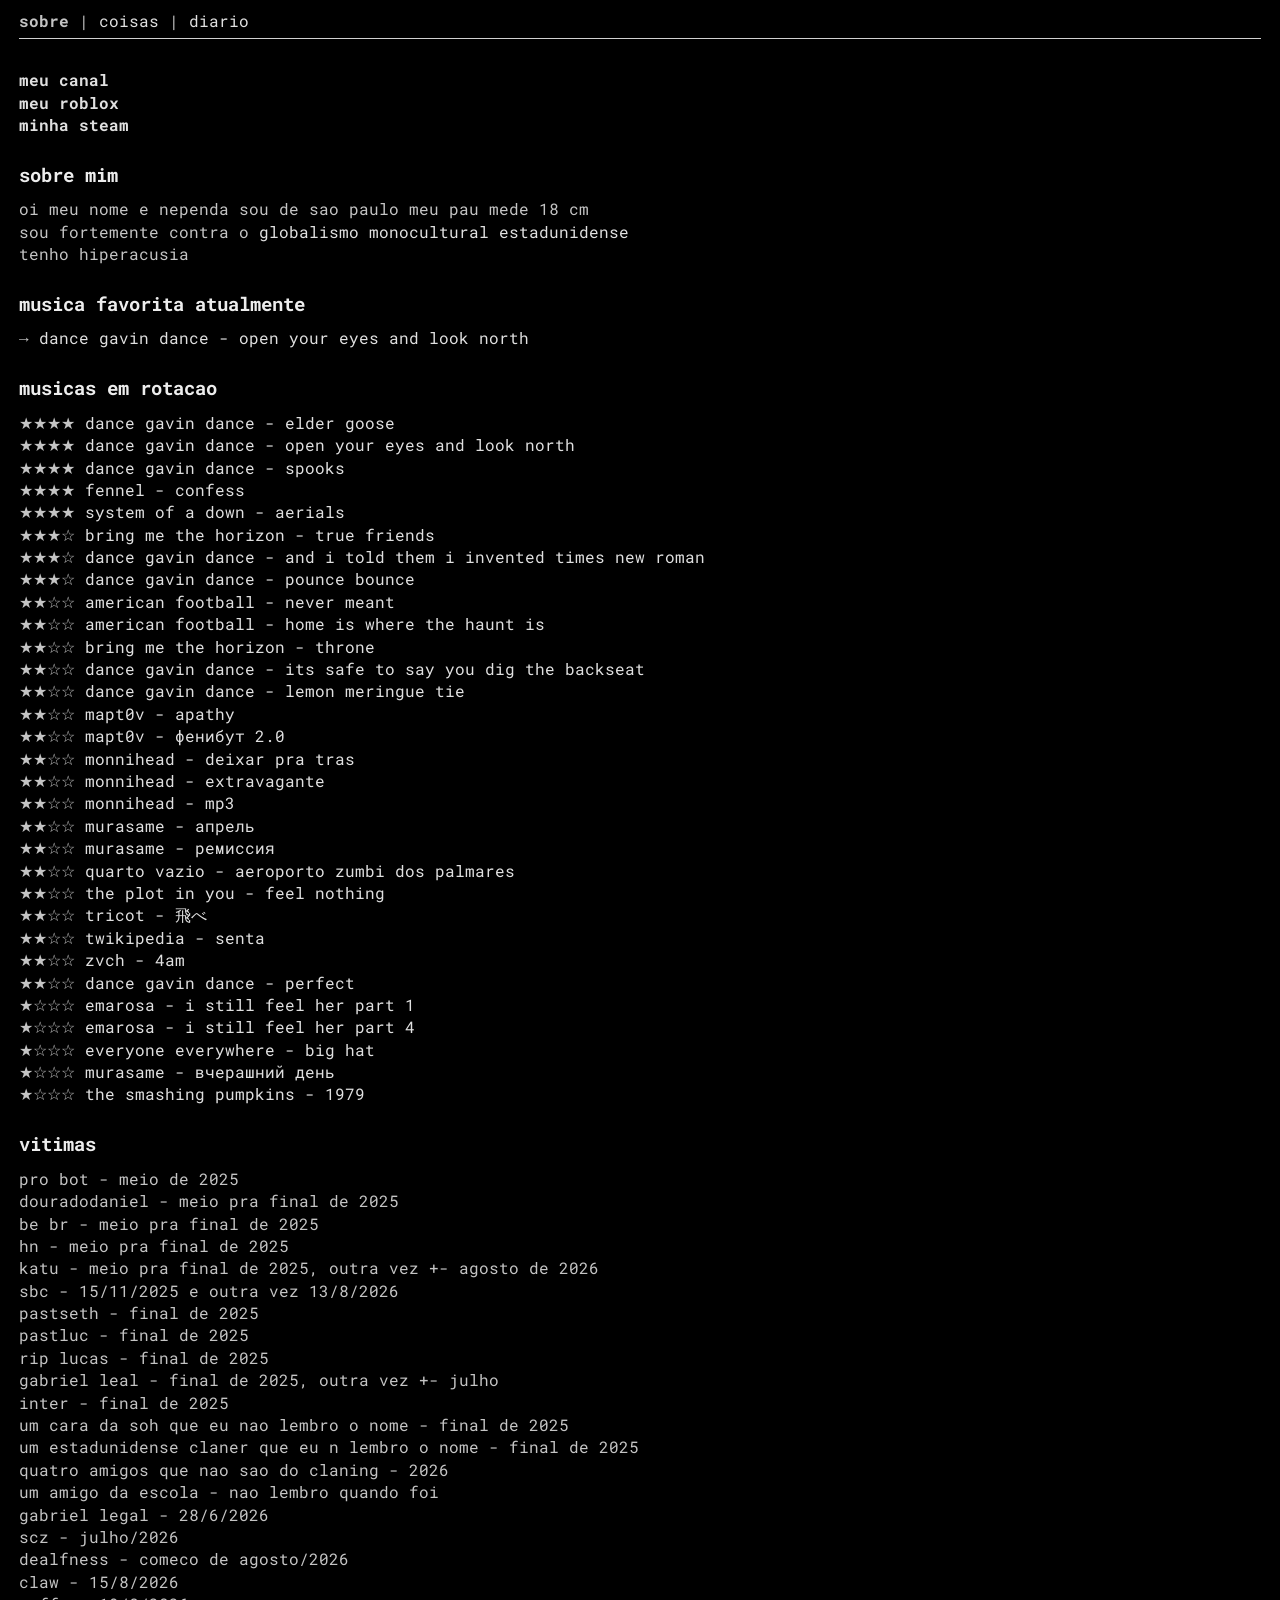
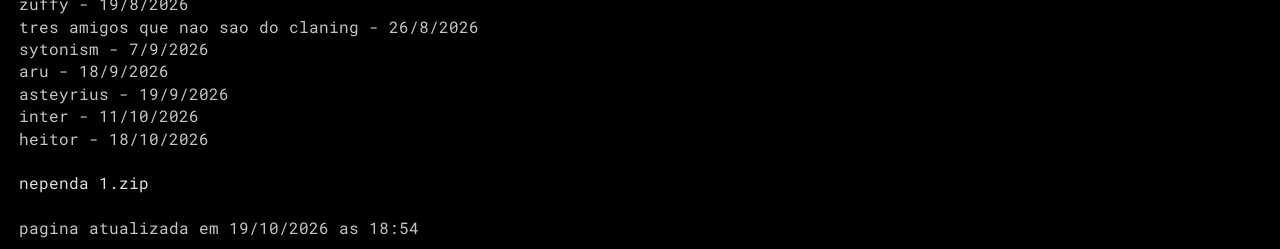
==== index.html @ bbb30d80 "Add files via upload" ====
<!DOCTYPE html>
<html lang="pt-BR">
<head>
	<link rel="icon" type="image/png" href="assets/img/icone.png">
	<meta charset="UTF-8">
	<meta name="viewport" content="width=device-width, initial-scale=1.0">
	<title>nependa</title>
	<link rel="preconnect" href="https://fonts.googleapis.com">
	<link rel="preconnect" href="https://fonts.gstatic.com" crossorigin>
	<link href="https://fonts.googleapis.com/css2?family=Roboto+Mono&display=swap" rel="stylesheet">
  
	<link rel="stylesheet" href="css/style.css">
</head>
<body>

  <div class="header">
    <div class="header-nav">
		<span class="active">sobre</span> | <a href="coisas.html">coisas</a> | <a href="diario.html">diario</a>
    </div>
    <hr>
  </div>

  <div class="socials">
    <ul>
		<li><a href="https://www.youtube.com/@nependa" target="_blank" rel="noopener noreferrer">meu canal</a></li>
		<li><a href="https://www.roblox.com/users/444524862/profile" target="_blank" rel="noopener noreferrer">meu roblox</a></li>
		<li><a href="https://steamcommunity.com/id/nependa/" target="_blank" rel="noopener noreferrer">minha steam</a></li>
    </ul>
  </div>


  <h2>sobre mim</h2>
  <p>oi meu nome e nependa sou de sao paulo meu pau mede 18 cm
  <br>
  sou fortemente contra o <a href="https://share.google/LKb3vojuWY5uynp2D" target="_blank" rel="noopener noreferrer">globalismo monocultural estadunidense</a>
  <br>tenho hiperacusia</p>



	<!--
	<h2>os que entrosam</h2>
	<p></p>
	--!>
	
	<h2>musica favorita atualmente</h2>
	<p>→ <a href="https://www.youtube.com/watch?v=j1G6yIZhJ78" target="_blank" rel="noopener noreferrer">dance gavin dance - open your eyes and look north</a></p>

	<!--
	<audio id="musica" controls src="assets/audio/musica.mp3"></audio>
	<script>
		const player = document.getElementById('musica');
		player.volume = 0.1;
	</script>
	--!>


	<h2>musicas em rotacao</h2>
	<ul>
		<li>★★★★ <a href="https://youtu.be/h3C1p-i2xbk" target="_blank" rel="noopener noreferrer">dance gavin dance - elder goose</a></li>
		<li>★★★★ <a href="https://www.youtube.com/watch?v=j1G6yIZhJ78" target="_blank" rel="noopener noreferrer">dance gavin dance - open your eyes and look north</a></li>
		<li>★★★★ <a href="https://www.youtube.com/watch?v=CKqc8-MJhuY" target="_blank" rel="noopener noreferrer">dance gavin dance - spooks</a></li> 
		<li>★★★★ <a href="https://www.youtube.com/watch?v=rjlQV5rmcrs" target="_blank" rel="noopener noreferrer">fennel - confess</a></li>
		<li>★★★★ <a href="https://www.youtube.com/watch?v=zk62uUqcNyo" target="_blank" rel="noopener noreferrer">system of a down - aerials</a></li>
		
		<li>★★★☆ <a href="https://www.youtube.com/watch?v=OYVuP760O68" target="_blank" rel="noopener noreferrer">bring me the horizon - true friends</a></li>
		<li>★★★☆ <a href="https://www.youtube.com/watch?v=eOzAK6_1pu4" target="_blank" rel="noopener noreferrer">dance gavin dance - and i told them i invented times new roman</a></li>
		<li>★★★☆ <a href="https://youtu.be/D3m13gRexM0" target="_blank" rel="noopener noreferrer">dance gavin dance - pounce bounce</a></li>
		
		<li>★★☆☆ <a href="https://www.youtube.com/watch?v=p-SWkpGKdP8" target="_blank" rel="noopener noreferrer">american football - never meant</a></li>
		<li>★★☆☆ <a href="https://www.youtube.com/watch?v=wYmuiTkvFxg" target="_blank" rel="noopener noreferrer">american football - home is where the haunt is</a></li>
		<li>★★☆☆ <a href="https://www.youtube.com/watch?v=aJjvKCtivak" target="_blank" rel="noopener noreferrer">bring me the horizon - throne</a></li>
		<li>★★☆☆ <a href="https://youtu.be/LMOkim54h4c" target="_blank" rel="noopener noreferrer">dance gavin dance - its safe to say you dig the backseat</a></li>
		<li>★★☆☆ <a href="https://www.youtube.com/watch?v=K71ZEN4bHaA" target="_blank" rel="noopener noreferrer">dance gavin dance - lemon meringue tie</a></li>
		<li>★★☆☆ <a href="https://www.youtube.com/watch?v=epUg1EJSelk" target="_blank" rel="noopener noreferrer">mapt0v - apathy</a></li>
		<li>★★☆☆ <a href="https://www.youtube.com/watch?v=22oDL6EKf9k" target="_blank" rel="noopener noreferrer">mapt0v - фенибут 2.0</a></li>
		<li>★★☆☆ <a href="https://youtu.be/PFkuvhKmEcA" target="_blank" rel="noopener noreferrer">monnihead - deixar pra tras</a></li>
		<li>★★☆☆ <a href="https://youtu.be/N74yqPw-0zg" target="_blank" rel="noopener noreferrer">monnihead - extravagante</a></li>
		<li>★★☆☆ <a href="https://youtu.be/Fp0qVoauXto" target="_blank" rel="noopener noreferrer">monnihead - mp3</a></li>
		<li>★★☆☆ <a href="https://www.youtube.com/watch?v=EzShkPfi6zk" target="_blank" rel="noopener noreferrer">murasame - апрель</a></li>	
		<li>★★☆☆ <a href="https://www.youtube.com/watch?v=Ce6gDovdvok" target="_blank" rel="noopener noreferrer">murasame - ремиссия</a></li>
		<li>★★☆☆ <a href="https://www.youtube.com/watch?v=uWFbtgNZ3uA" target="_blank" rel="noopener noreferrer">quarto vazio - aeroporto zumbi dos palmares</a></li>
		<li>★★☆☆ <a href="https://youtu.be/pjX3J9EpAr0" target="_blank" rel="noopener noreferrer">the plot in you - feel nothing</a></li>
		<li>★★☆☆ <a href="https://www.youtube.com/watch?v=KBDLEYKvP5U" target="_blank" rel="noopener noreferrer">tricot - 飛べ</a></li>
		<li>★★☆☆ <a href="https://youtu.be/-DUWS3qv1-c" target="_blank" rel="noopener noreferrer">twikipedia - senta</a></li>
		<li>★★☆☆ <a href="https://www.youtube.com/watch?v=SrseLh0mJ2c" target="_blank" rel="noopener noreferrer">zvch - 4am</a></li>
		
		<li>★★☆☆ <a href="https://www.youtube.com/watch?v=hTZr2QTM04s" target="_blank" rel="noopener noreferrer">dance gavin dance - perfect</a></li>
		<li>★☆☆☆ <a href="https://www.youtube.com/watch?v=ysTSZgHBIzs" target="_blank" rel="noopener noreferrer">emarosa - i still feel her part 1</a></li>
		<li>★☆☆☆ <a href="https://www.youtube.com/watch?v=Qm9r9JFZO1E" target="_blank" rel="noopener noreferrer">emarosa - i still feel her part 4</a></li>
		<li>★☆☆☆ <a href="https://www.youtube.com/watch?v=HGQsV6XRwNY" target="_blank" rel="noopener noreferrer">everyone everywhere - big hat</a></li>
		<li>★☆☆☆ <a href="https://www.youtube.com/watch?v=U3iyZ70jjdU" target="_blank" rel="noopener noreferrer">murasame - вчерашний день</a></li>
		<li>★☆☆☆ <a href="https://www.youtube.com/watch?v=A6M0yLxLCNA" target="_blank" rel="noopener noreferrer">the smashing pumpkins - 1979</a></li>
		
		
	</ul>
  
  

	<h2>vitimas</h2>
	<ul>
		<li>pro bot - meio de 2025</li>
		<li>douradodaniel - meio pra final de 2025</li>
		<li>be br - meio pra final de 2025</li>
		<li>hn - meio pra final de 2025</li>
		<li>katu - meio pra final de 2025, outra vez +- agosto de 2026</li>
		<li>sbc - 15/11/2025 e outra vez 13/8/2026</li>
		<li>pastseth - final de 2025</li>
		<li>pastluc - final de 2025</li>
		<li>rip lucas - final de 2025</li>
		<li>gabriel leal - final de 2025, outra vez +- julho</li>
		<li>inter - final de 2025</li>
		<li>um cara da soh que eu nao lembro o nome - final de 2025</li>
		<li>um estadunidense claner que eu n lembro o nome - final de 2025</li>
		<li>quatro amigos que nao sao do claning - 2026</li>
		<li>um amigo da escola - nao lembro quando foi</li>
		<li>gabriel legal - 28/6/2026</li>
		<li>scz - julho/2026</li>
		<li>dealfness - comeco de agosto/2026</li>
		<li>claw - 15/8/2026</li>
		<li>zuffy - 19/8/2026</li>
		<li>tres amigos que nao sao do claning - 26/8/2026</li>
		<li>sytonism - 7/9/2026</li>
		<li>aru - 18/9/2026</li>
		<li>asteyrius - 19/9/2026</li>
		<li>inter - 11/10/2026</li>
		<li>heitor - 18/10/2026</li>
		
	</ul>
	
	<br>
	<ul>
		<li><a href="https://drive.google.com/file/d/1sIT5iz9z_H48PgjLfXbEQcIlIEC5aSyj/view?usp=sharing" target="_blank" rel="noopener noreferrer">nependa 1.zip</a></li>
	</ul>

	<br>
	<p>pagina atualizada em 19/10/2026 as 18:54</p>

  
  

<script>
  (function () {
    if (localStorage.getItem('eu') === '1') {
      console.log('nependa');
      return;
    }

    const TIMEOUT = 10 * 60 * 1000;
    const agora = Date.now();
    const ultimavisita = localStorage.getItem('nependa_v_ts');

    let visitorId = localStorage.getItem('nependa_u_id');
    if (!visitorId) {
      visitorId = crypto.randomUUID();
      localStorage.setItem('nependa_u_id', visitorId);
    }

    if (!ultimavisita || (agora - parseInt(ultimavisita, 10)) > TIMEOUT) {
      fetch('https://nependa-counter.nependa.workers.dev', {
        method: 'POST',
        headers: { 'Content-Type': 'application/json' },
        body: JSON.stringify({ visitorId: visitorId })
      })
      .then(res => {
        if (res.ok) {
          localStorage.setItem('nependa_v_ts', agora);
        }
      })
      .catch(() => {});
    }
  })();
</script>

</body>
</html>
---- css/style.css ----
body {
      background-color: #000000;
      color: #C4C4C4;
      font-family: 'Roboto Mono', monospace;
      margin: 10px auto;
      padding: 0 19px;
      line-height: 1.4;
    }
    a {
      color: #E0E0E0;
      text-decoration: none;
      font-size: 1rem;
    }
    a:hover {
      opacity: 0.8;
    }
    .header-nav a {
      text-decoration: none;
    }
    .header {
      margin-bottom: 20px;
    }
    .header-nav {
      margin-bottom: 6px;
    }
    .active {
      font-weight: bold;
    }
    hr {
      border: none;
      border-top: 1px solid #d1d1d1;
      margin: 0;
    }
	p {
      margin-top: 0px;
      margin-bottom: 10px;
      font-size: 1rem;
    }
    h2 {
	  color: #EDEDED;
      font-size: 1.2rem;
      font-weight: bold;
      margin-top: 25px;
      margin-bottom: 10px;
    }
    ul {
      list-style-type: none;
      padding-left: 0;
      margin: 0;
      font-size: 1rem;
    }
    li {
      margin-bottom: 0px;
    }
    .date {
      margin-bottom: 20px;
    }
    .socials {
      margin-bottom: 0px;
	  margin-top: 30px;
	  font-weight: bold;
    }
    audio {
      width: 100%;
      max-width: 400px;
      height: 40px;
      filter: invert(0.9) hue-rotate(180deg); /* Dark mode style for the default player */
    }
	
.post-title-row {
  display: flex;
  justify-content: space-between;
  align-items: center;
  margin-top: 25px;
  margin-bottom: 10px;
}

.post-title-row h2 {
  margin: 0; /* Prevents heading height from pushing elements down */
}

.date {
  font-weight: normal;
}
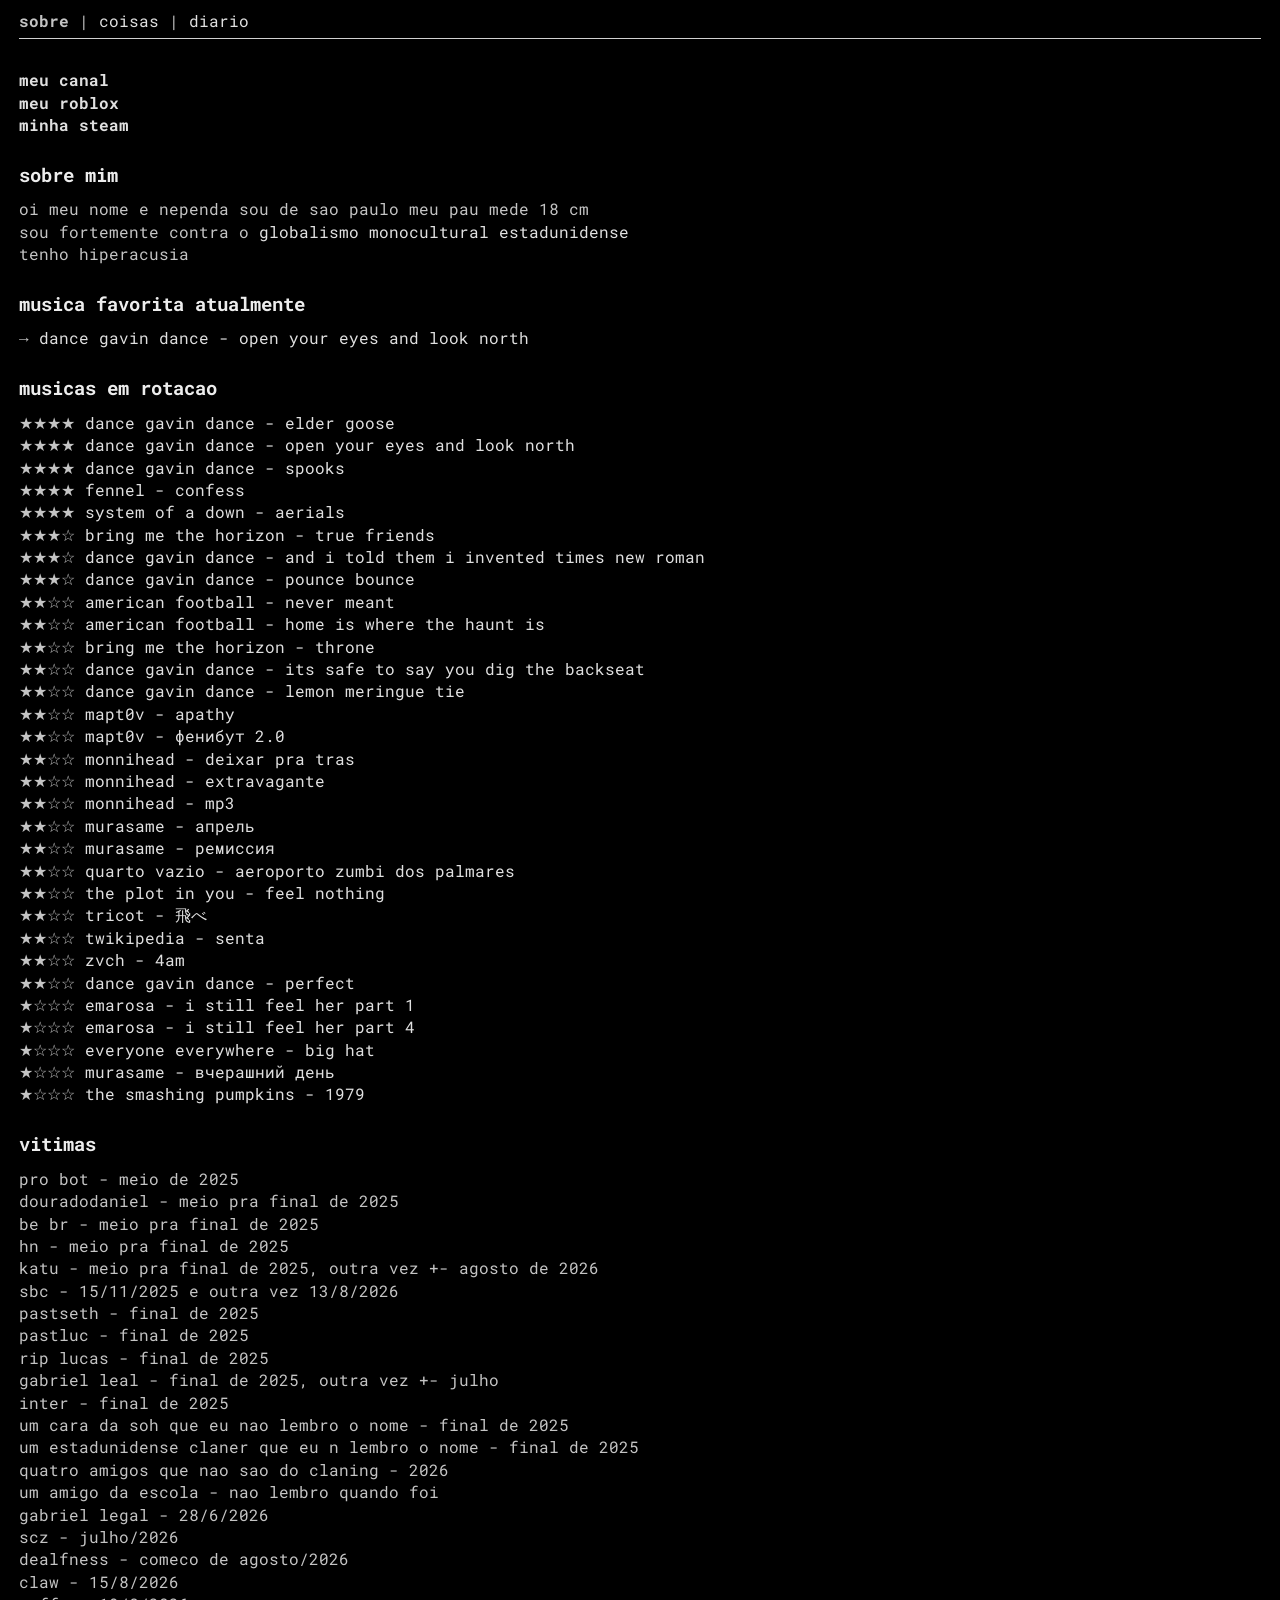
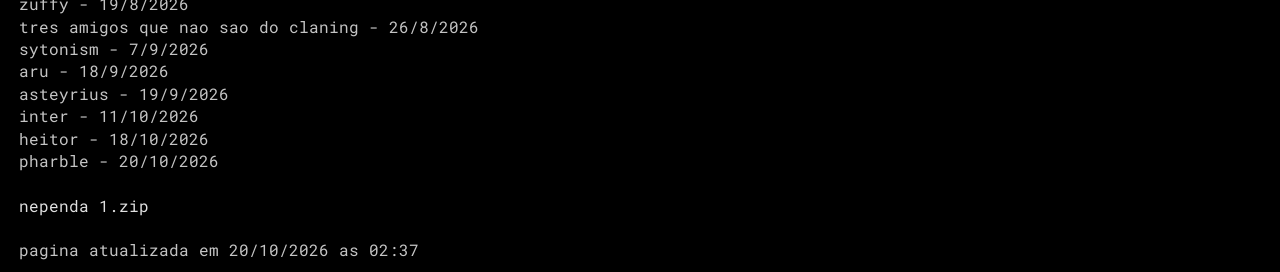
==== commit 9b3c176f: "Add files via upload" ====
--- a/index.html
+++ b/index.html
@@ -124,6 +124,7 @@
 		<li>asteyrius - 19/9/2026</li>
 		<li>inter - 11/10/2026</li>
 		<li>heitor - 18/10/2026</li>
+		<li>pharble - 20/10/2026</li>
 		
 	</ul>
 	
@@ -133,7 +134,7 @@
 	</ul>
 
 	<br>
-	<p>pagina atualizada em 19/10/2026 as 18:54</p>
+	<p>pagina atualizada em 20/10/2026 as 02:37</p>
 
   
   
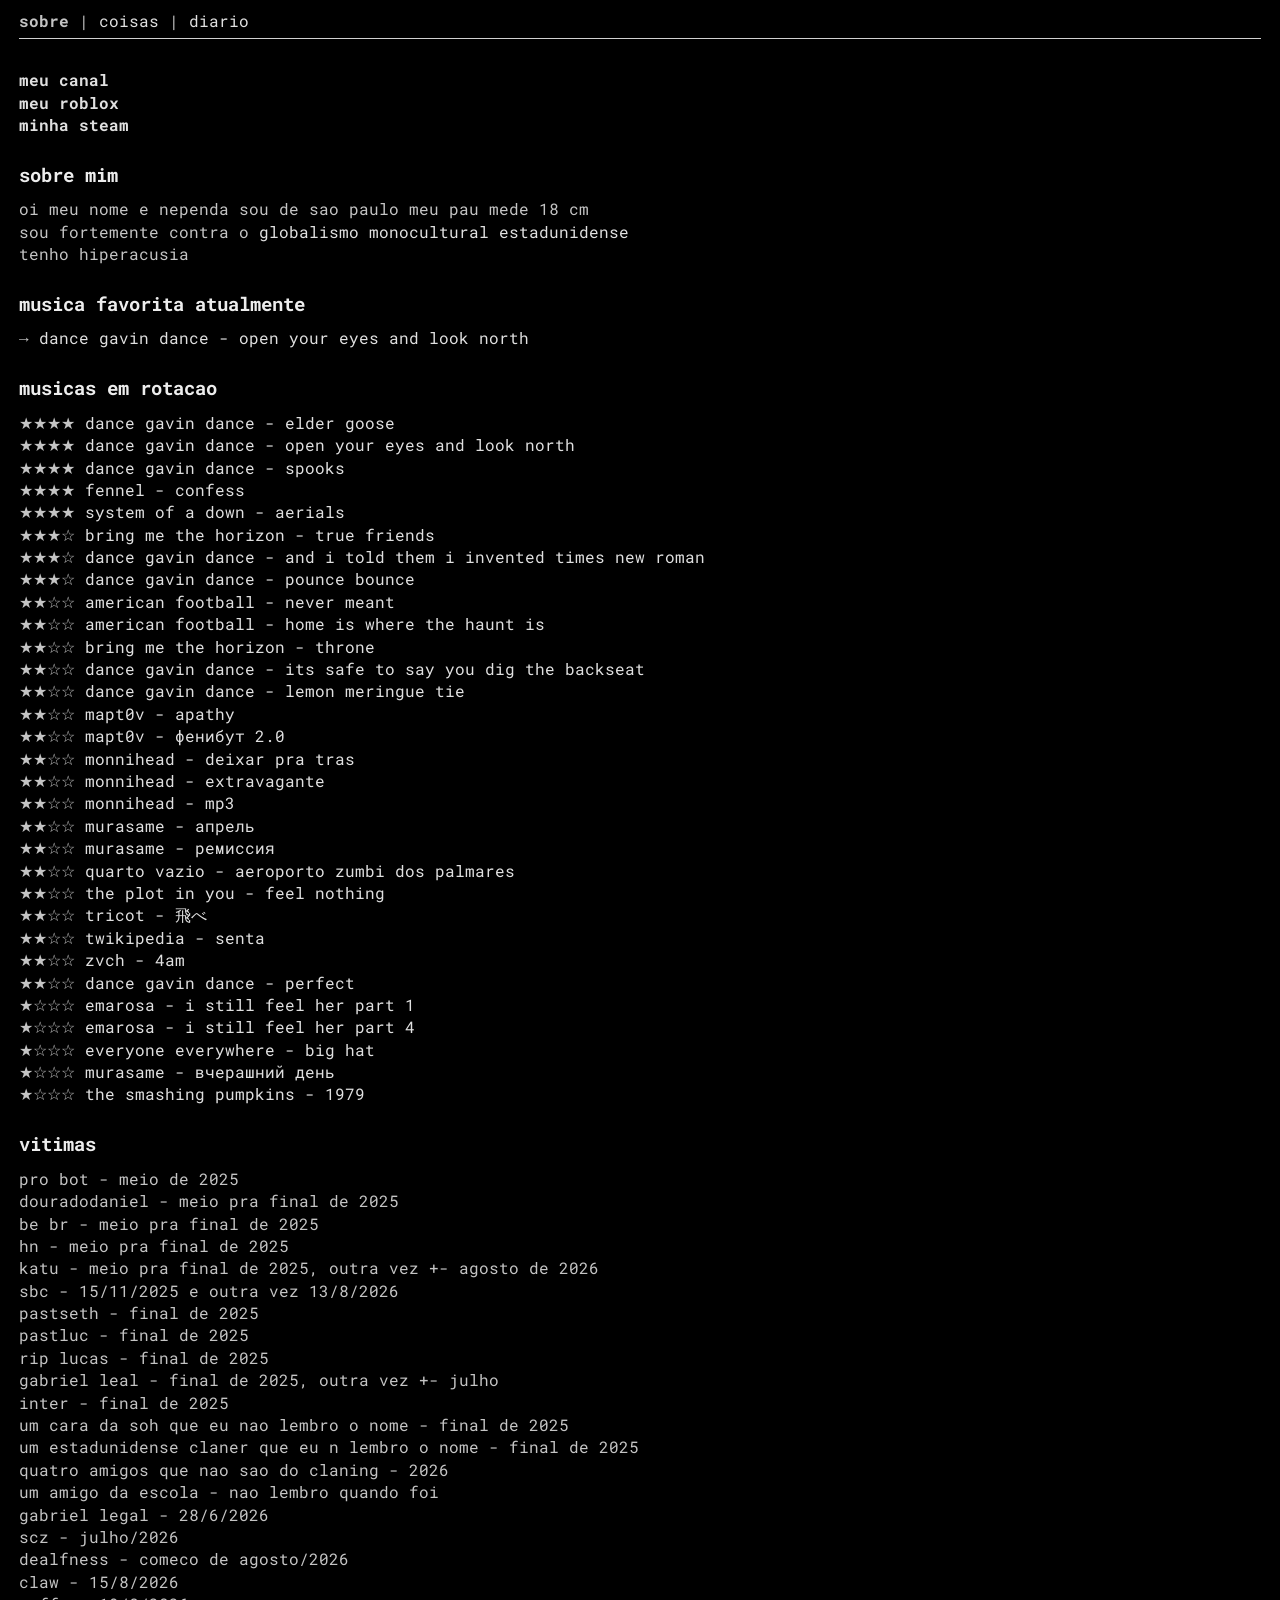
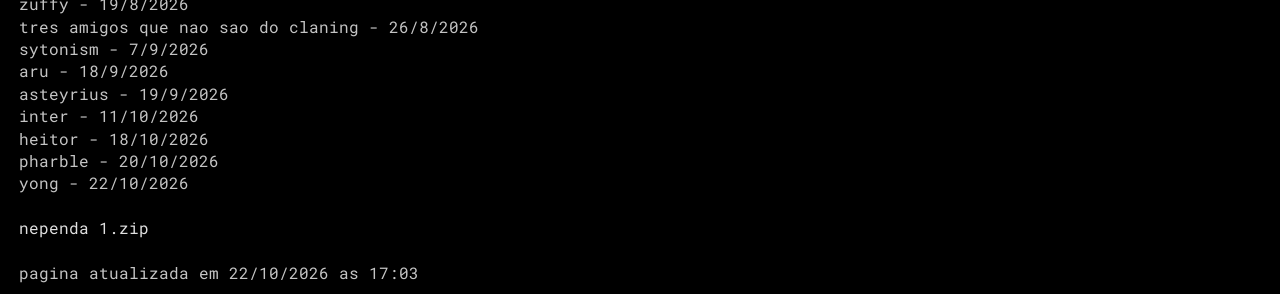
==== commit 423bf033: "Add files via upload" ====
--- a/index.html
+++ b/index.html
@@ -125,6 +125,7 @@
 		<li>inter - 11/10/2026</li>
 		<li>heitor - 18/10/2026</li>
 		<li>pharble - 20/10/2026</li>
+		<li>yong - 22/10/2026</li>
 		
 	</ul>
 	
@@ -134,7 +135,7 @@
 	</ul>
 
 	<br>
-	<p>pagina atualizada em 20/10/2026 as 02:37</p>
+	<p>pagina atualizada em 22/10/2026 as 17:03</p>
 
   
   
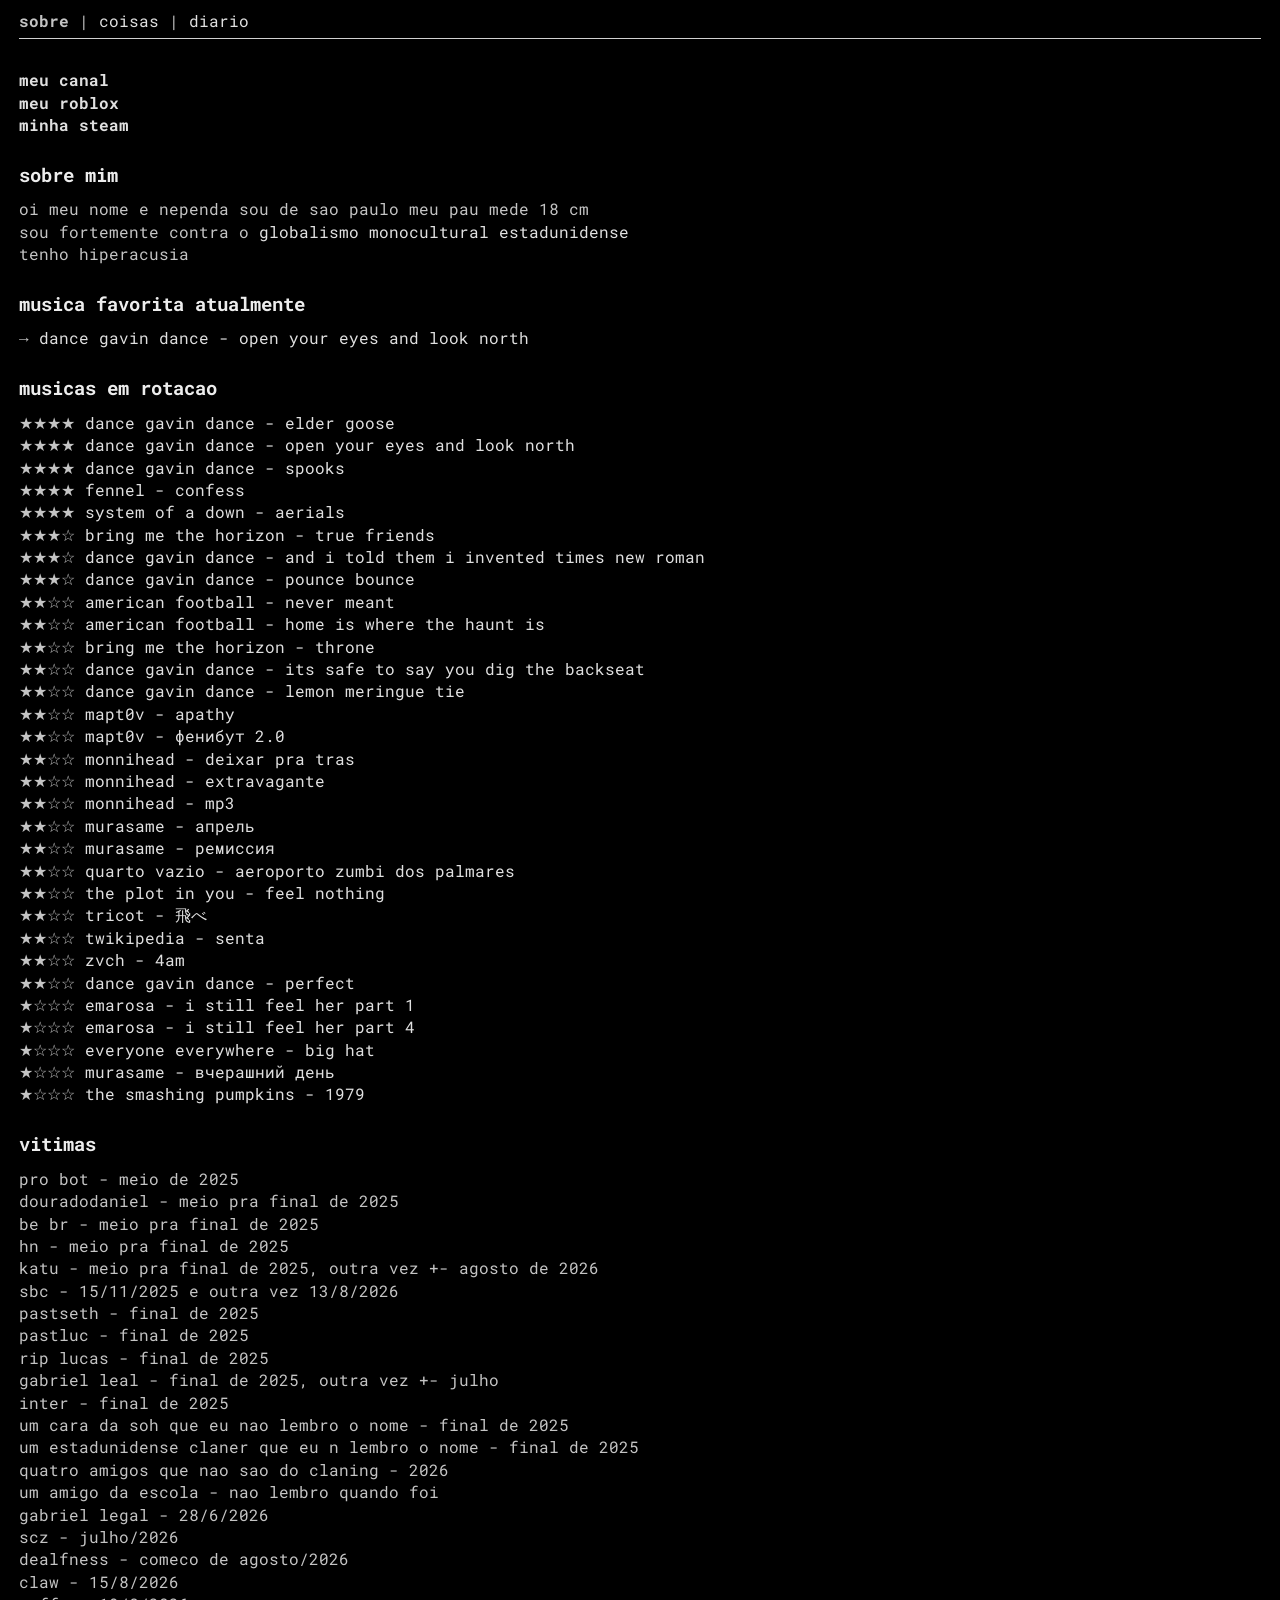
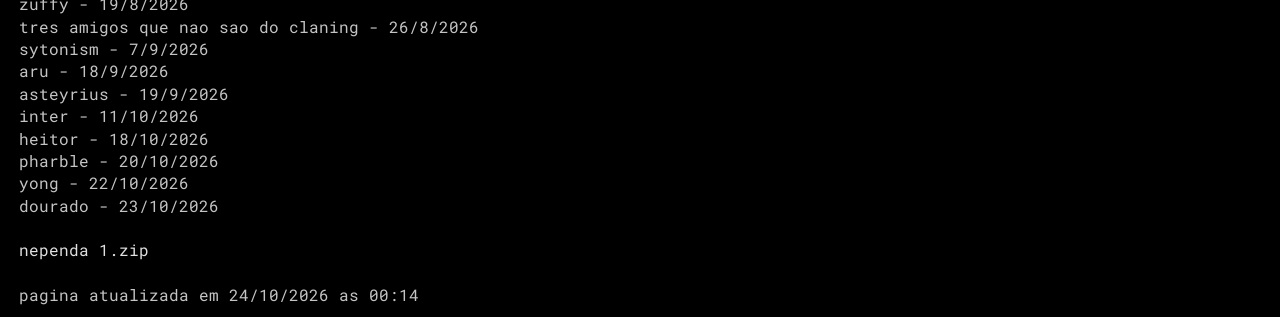
==== commit f8c76dec: "Add files via upload" ====
--- a/index.html
+++ b/index.html
@@ -126,6 +126,7 @@
 		<li>heitor - 18/10/2026</li>
 		<li>pharble - 20/10/2026</li>
 		<li>yong - 22/10/2026</li>
+		<li>dourado - 23/10/2026</li>
 		
 	</ul>
 	
@@ -135,7 +136,7 @@
 	</ul>
 
 	<br>
-	<p>pagina atualizada em 22/10/2026 as 17:03</p>
+	<p>pagina atualizada em 24/10/2026 as 00:14</p>
 
   
   
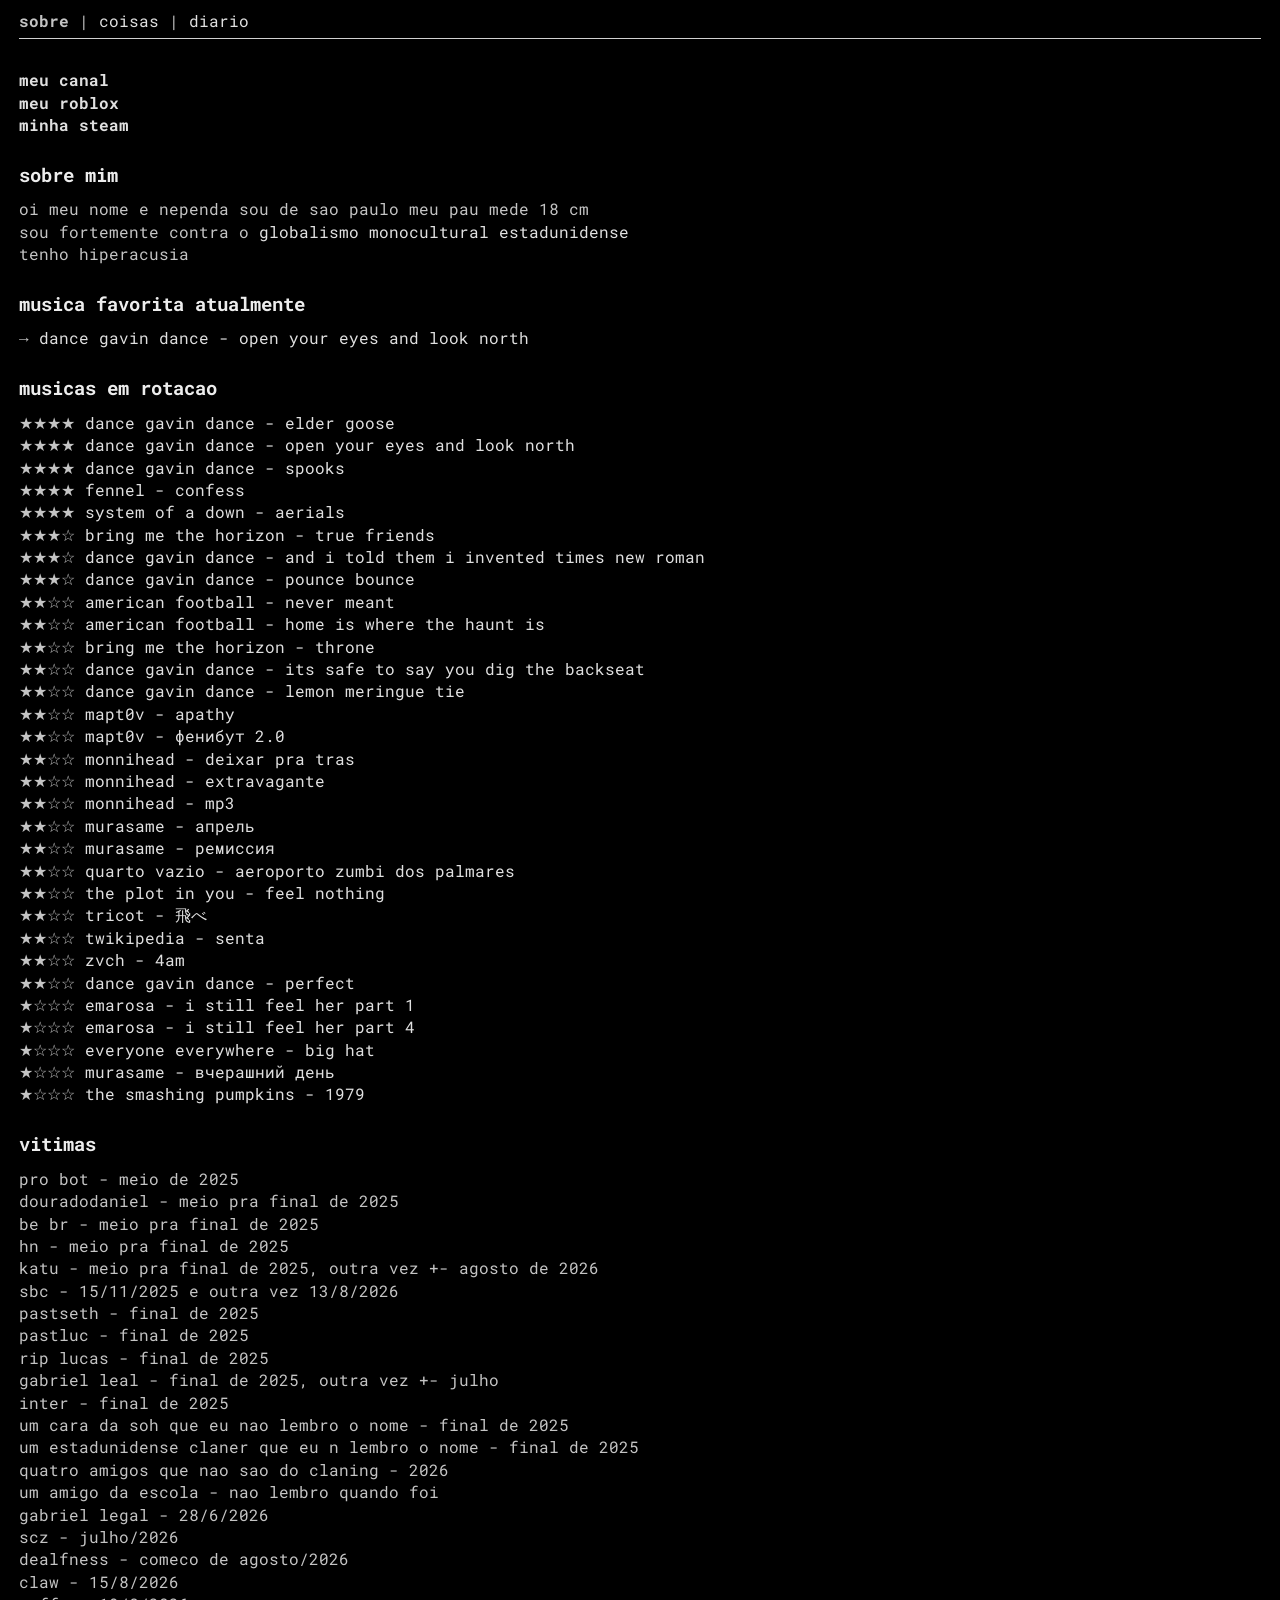
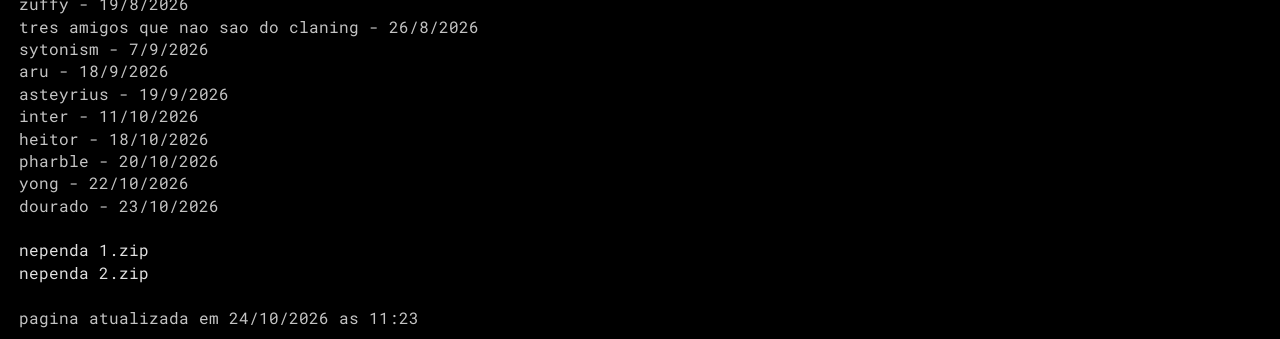
==== commit 3b8c62f0: "Add files via upload" ====
--- a/index.html
+++ b/index.html
@@ -132,11 +132,12 @@
 	
 	<br>
 	<ul>
-		<li><a href="https://drive.google.com/file/d/1sIT5iz9z_H48PgjLfXbEQcIlIEC5aSyj/view?usp=sharing" target="_blank" rel="noopener noreferrer">nependa 1.zip</a></li>
+		<li><a href="https://drive.google.com/file/d/1PdiK6W1ifpvJPsprddhh0_UMefg1ceNK/view?usp=sharing" target="_blank" rel="noopener noreferrer">nependa 1.zip</a></li>
+		<li><a href="https://drive.google.com/file/d/1aWcM4ywuVpvCFKpat84ygT730IbtPO6f/view?usp=sharing" target="_blank" rel="noopener noreferrer">nependa 2.zip</a></li>
 	</ul>
 
 	<br>
-	<p>pagina atualizada em 24/10/2026 as 00:14</p>
+	<p>pagina atualizada em 24/10/2026 as 11:23</p>
 
   
   
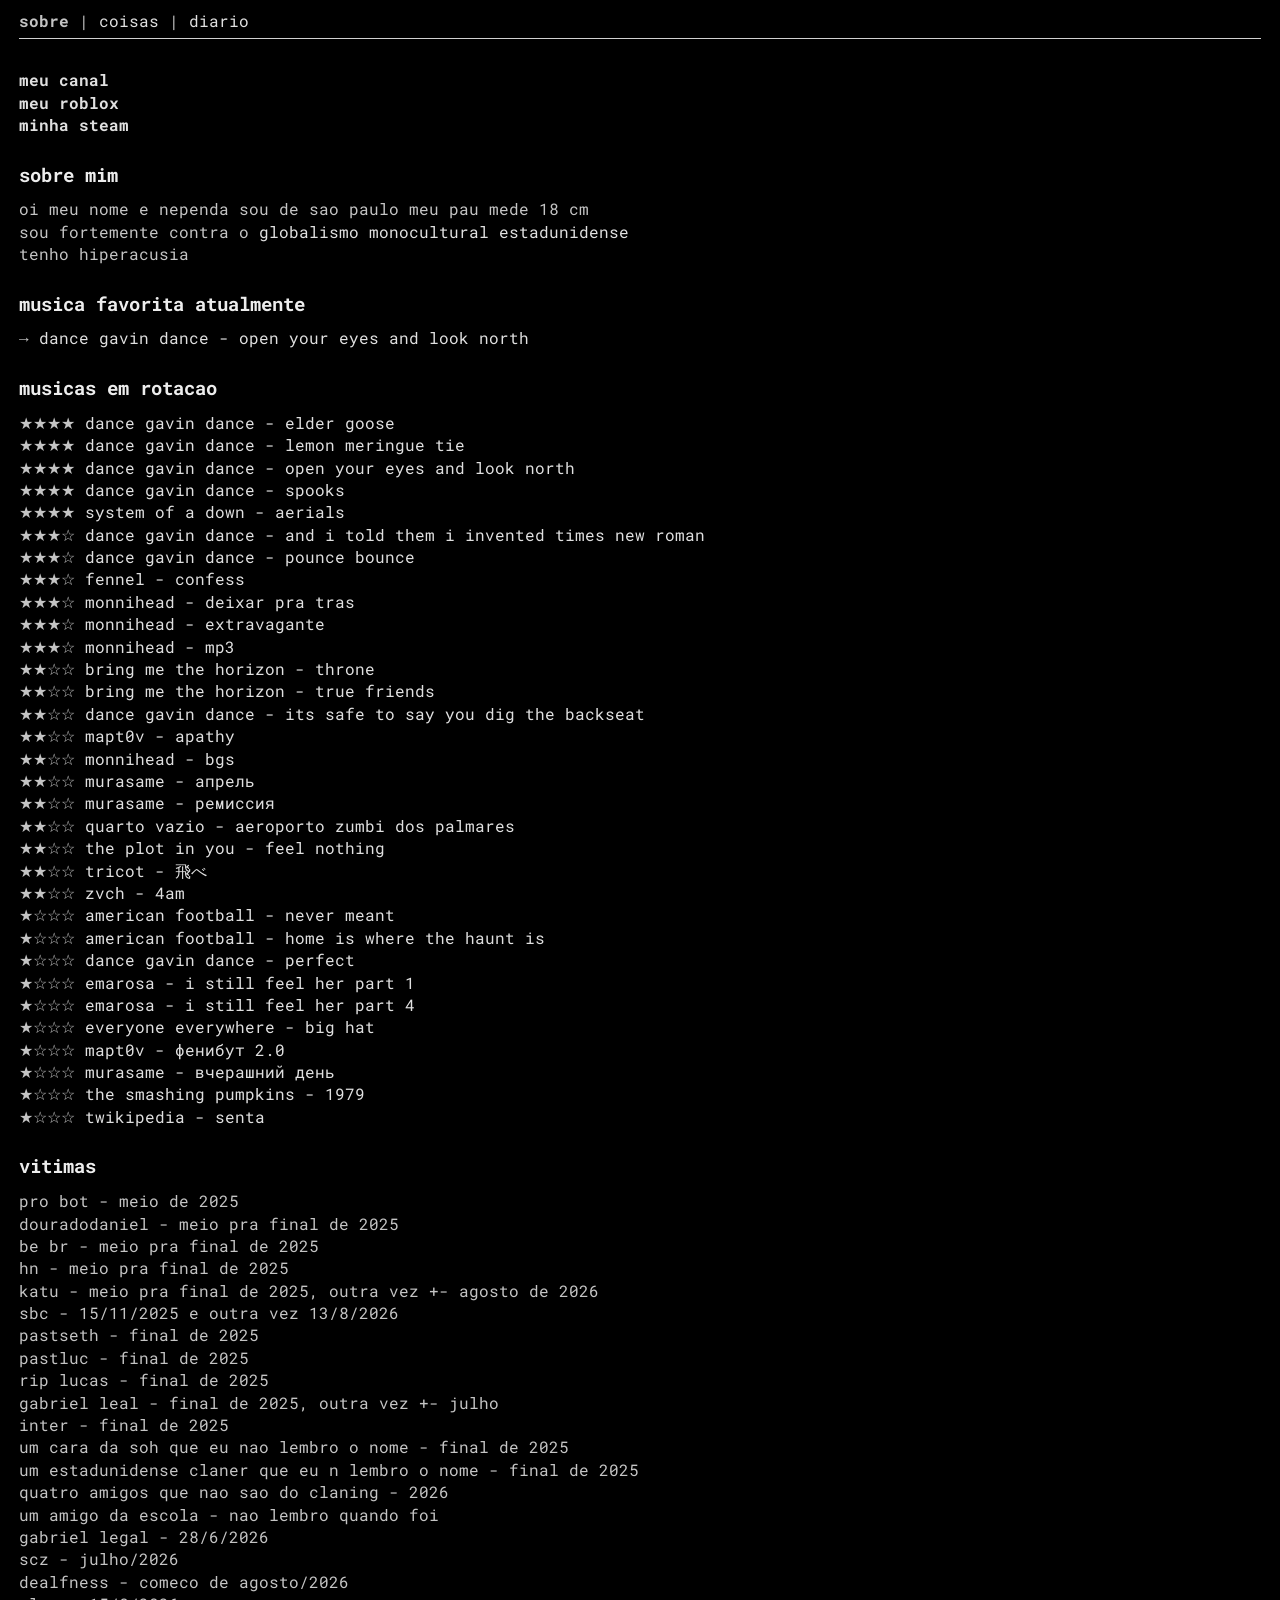
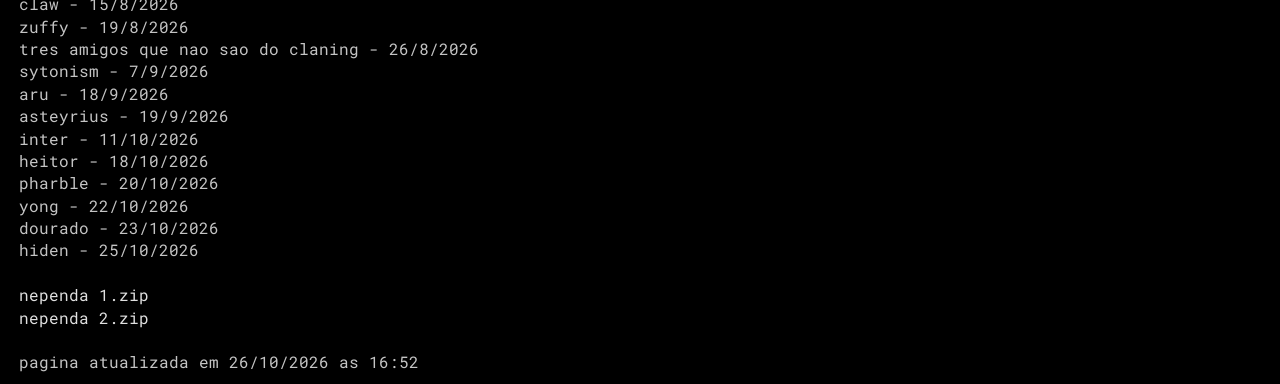
==== commit c765cfce: "Add files via upload" ====
--- a/index.html
+++ b/index.html
@@ -56,40 +56,44 @@
 
 	<h2>musicas em rotacao</h2>
 	<ul>
-		<li>★★★★ <a href="https://youtu.be/h3C1p-i2xbk" target="_blank" rel="noopener noreferrer">dance gavin dance - elder goose</a></li>
+		<li>★★★★ <a href="https://youtu.be/h3C1p-i2xbk" target="_blank" rel="noopener noreferrer"               >dance gavin dance - elder goose</a></li>
+		<li>★★★★ <a href="https://www.youtube.com/watch?v=K71ZEN4bHaA" target="_blank" rel="noopener noreferrer">dance gavin dance - lemon meringue tie</a></li>
 		<li>★★★★ <a href="https://www.youtube.com/watch?v=j1G6yIZhJ78" target="_blank" rel="noopener noreferrer">dance gavin dance - open your eyes and look north</a></li>
 		<li>★★★★ <a href="https://www.youtube.com/watch?v=CKqc8-MJhuY" target="_blank" rel="noopener noreferrer">dance gavin dance - spooks</a></li> 
-		<li>★★★★ <a href="https://www.youtube.com/watch?v=rjlQV5rmcrs" target="_blank" rel="noopener noreferrer">fennel - confess</a></li>
 		<li>★★★★ <a href="https://www.youtube.com/watch?v=zk62uUqcNyo" target="_blank" rel="noopener noreferrer">system of a down - aerials</a></li>
 		
-		<li>★★★☆ <a href="https://www.youtube.com/watch?v=OYVuP760O68" target="_blank" rel="noopener noreferrer">bring me the horizon - true friends</a></li>
+		
 		<li>★★★☆ <a href="https://www.youtube.com/watch?v=eOzAK6_1pu4" target="_blank" rel="noopener noreferrer">dance gavin dance - and i told them i invented times new roman</a></li>
-		<li>★★★☆ <a href="https://youtu.be/D3m13gRexM0" target="_blank" rel="noopener noreferrer">dance gavin dance - pounce bounce</a></li>
+		<li>★★★☆ <a href="https://youtu.be/D3m13gRexM0" target="_blank" rel="noopener noreferrer"               >dance gavin dance - pounce bounce</a></li>
+		<li>★★★☆ <a href="https://www.youtube.com/watch?v=rjlQV5rmcrs" target="_blank" rel="noopener noreferrer">fennel - confess</a></li>
+		<li>★★★☆ <a href="https://youtu.be/PFkuvhKmEcA" target="_blank" rel="noopener noreferrer"               >monnihead - deixar pra tras</a></li>
+		<li>★★★☆ <a href="https://youtu.be/N74yqPw-0zg" target="_blank" rel="noopener noreferrer"               >monnihead - extravagante</a></li>
+		<li>★★★☆ <a href="https://youtu.be/Fp0qVoauXto" target="_blank" rel="noopener noreferrer"               >monnihead - mp3</a></li>
 		
-		<li>★★☆☆ <a href="https://www.youtube.com/watch?v=p-SWkpGKdP8" target="_blank" rel="noopener noreferrer">american football - never meant</a></li>
-		<li>★★☆☆ <a href="https://www.youtube.com/watch?v=wYmuiTkvFxg" target="_blank" rel="noopener noreferrer">american football - home is where the haunt is</a></li>
+		
 		<li>★★☆☆ <a href="https://www.youtube.com/watch?v=aJjvKCtivak" target="_blank" rel="noopener noreferrer">bring me the horizon - throne</a></li>
-		<li>★★☆☆ <a href="https://youtu.be/LMOkim54h4c" target="_blank" rel="noopener noreferrer">dance gavin dance - its safe to say you dig the backseat</a></li>
-		<li>★★☆☆ <a href="https://www.youtube.com/watch?v=K71ZEN4bHaA" target="_blank" rel="noopener noreferrer">dance gavin dance - lemon meringue tie</a></li>
+		<li>★★☆☆ <a href="https://www.youtube.com/watch?v=OYVuP760O68" target="_blank" rel="noopener noreferrer">bring me the horizon - true friends</a></li>
+		<li>★★☆☆ <a href="https://youtu.be/LMOkim54h4c" target="_blank" rel="noopener noreferrer"               >dance gavin dance - its safe to say you dig the backseat</a></li>
 		<li>★★☆☆ <a href="https://www.youtube.com/watch?v=epUg1EJSelk" target="_blank" rel="noopener noreferrer">mapt0v - apathy</a></li>
-		<li>★★☆☆ <a href="https://www.youtube.com/watch?v=22oDL6EKf9k" target="_blank" rel="noopener noreferrer">mapt0v - фенибут 2.0</a></li>
-		<li>★★☆☆ <a href="https://youtu.be/PFkuvhKmEcA" target="_blank" rel="noopener noreferrer">monnihead - deixar pra tras</a></li>
-		<li>★★☆☆ <a href="https://youtu.be/N74yqPw-0zg" target="_blank" rel="noopener noreferrer">monnihead - extravagante</a></li>
-		<li>★★☆☆ <a href="https://youtu.be/Fp0qVoauXto" target="_blank" rel="noopener noreferrer">monnihead - mp3</a></li>
+		<li>★★☆☆ <a href="https://youtu.be/UE2s0wcjGB0" target="_blank" rel="noopener noreferrer"               >monnihead - bgs</a></li>
 		<li>★★☆☆ <a href="https://www.youtube.com/watch?v=EzShkPfi6zk" target="_blank" rel="noopener noreferrer">murasame - апрель</a></li>	
 		<li>★★☆☆ <a href="https://www.youtube.com/watch?v=Ce6gDovdvok" target="_blank" rel="noopener noreferrer">murasame - ремиссия</a></li>
 		<li>★★☆☆ <a href="https://www.youtube.com/watch?v=uWFbtgNZ3uA" target="_blank" rel="noopener noreferrer">quarto vazio - aeroporto zumbi dos palmares</a></li>
-		<li>★★☆☆ <a href="https://youtu.be/pjX3J9EpAr0" target="_blank" rel="noopener noreferrer">the plot in you - feel nothing</a></li>
+		<li>★★☆☆ <a href="https://youtu.be/pjX3J9EpAr0" target="_blank" rel="noopener noreferrer"               >the plot in you - feel nothing</a></li>
 		<li>★★☆☆ <a href="https://www.youtube.com/watch?v=KBDLEYKvP5U" target="_blank" rel="noopener noreferrer">tricot - 飛べ</a></li>
-		<li>★★☆☆ <a href="https://youtu.be/-DUWS3qv1-c" target="_blank" rel="noopener noreferrer">twikipedia - senta</a></li>
 		<li>★★☆☆ <a href="https://www.youtube.com/watch?v=SrseLh0mJ2c" target="_blank" rel="noopener noreferrer">zvch - 4am</a></li>
 		
-		<li>★★☆☆ <a href="https://www.youtube.com/watch?v=hTZr2QTM04s" target="_blank" rel="noopener noreferrer">dance gavin dance - perfect</a></li>
+		
+		<li>★☆☆☆ <a href="https://www.youtube.com/watch?v=p-SWkpGKdP8" target="_blank" rel="noopener noreferrer">american football - never meant</a></li>
+		<li>★☆☆☆ <a href="https://www.youtube.com/watch?v=wYmuiTkvFxg" target="_blank" rel="noopener noreferrer">american football - home is where the haunt is</a></li>
+		<li>★☆☆☆ <a href="https://www.youtube.com/watch?v=hTZr2QTM04s" target="_blank" rel="noopener noreferrer">dance gavin dance - perfect</a></li>
 		<li>★☆☆☆ <a href="https://www.youtube.com/watch?v=ysTSZgHBIzs" target="_blank" rel="noopener noreferrer">emarosa - i still feel her part 1</a></li>
 		<li>★☆☆☆ <a href="https://www.youtube.com/watch?v=Qm9r9JFZO1E" target="_blank" rel="noopener noreferrer">emarosa - i still feel her part 4</a></li>
 		<li>★☆☆☆ <a href="https://www.youtube.com/watch?v=HGQsV6XRwNY" target="_blank" rel="noopener noreferrer">everyone everywhere - big hat</a></li>
+		<li>★☆☆☆ <a href="https://www.youtube.com/watch?v=22oDL6EKf9k" target="_blank" rel="noopener noreferrer">mapt0v - фенибут 2.0</a></li>
 		<li>★☆☆☆ <a href="https://www.youtube.com/watch?v=U3iyZ70jjdU" target="_blank" rel="noopener noreferrer">murasame - вчерашний день</a></li>
 		<li>★☆☆☆ <a href="https://www.youtube.com/watch?v=A6M0yLxLCNA" target="_blank" rel="noopener noreferrer">the smashing pumpkins - 1979</a></li>
+		<li>★☆☆☆ <a href="https://youtu.be/-DUWS3qv1-c" target="_blank" rel="noopener noreferrer"               >twikipedia - senta</a></li>
 		
 		
 	</ul>
@@ -127,6 +131,7 @@
 		<li>pharble - 20/10/2026</li>
 		<li>yong - 22/10/2026</li>
 		<li>dourado - 23/10/2026</li>
+		<li>hiden - 25/10/2026</li>
 		
 	</ul>
 	
@@ -137,7 +142,7 @@
 	</ul>
 
 	<br>
-	<p>pagina atualizada em 24/10/2026 as 11:23</p>
+	<p>pagina atualizada em 26/10/2026 as 16:52</p>
 
   
   
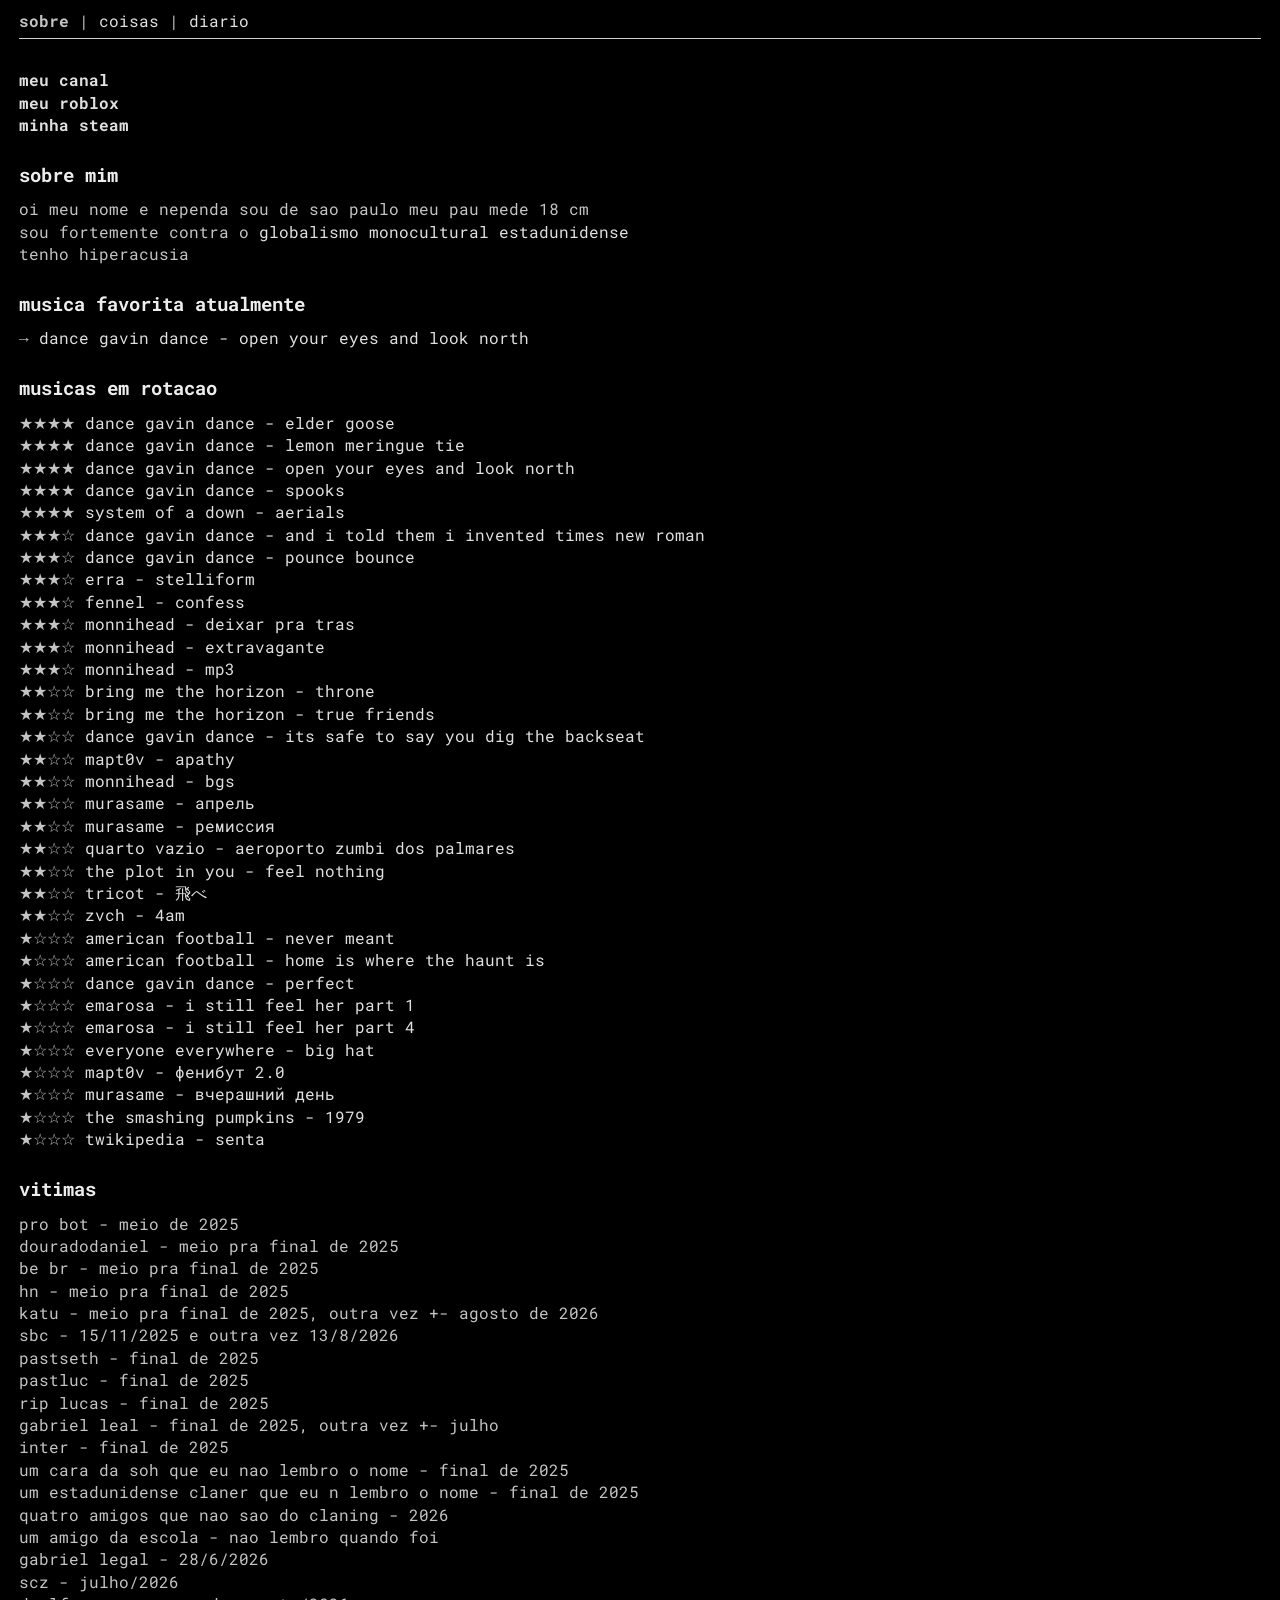
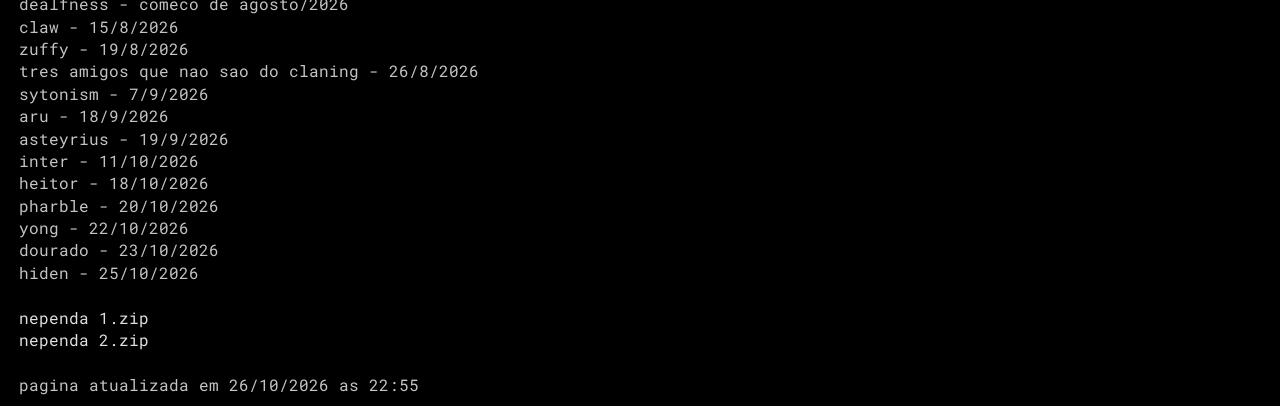
==== commit e42e1967: "Add files via upload" ====
--- a/index.html
+++ b/index.html
@@ -65,6 +65,7 @@
 		
 		<li>★★★☆ <a href="https://www.youtube.com/watch?v=eOzAK6_1pu4" target="_blank" rel="noopener noreferrer">dance gavin dance - and i told them i invented times new roman</a></li>
 		<li>★★★☆ <a href="https://youtu.be/D3m13gRexM0" target="_blank" rel="noopener noreferrer"               >dance gavin dance - pounce bounce</a></li>
+		<li>★★★☆ <a href="https://www.youtube.com/watch?v=dCOoroBojWo" target="_blank" rel="noopener noreferrer">erra - stelliform</a></li>
 		<li>★★★☆ <a href="https://www.youtube.com/watch?v=rjlQV5rmcrs" target="_blank" rel="noopener noreferrer">fennel - confess</a></li>
 		<li>★★★☆ <a href="https://youtu.be/PFkuvhKmEcA" target="_blank" rel="noopener noreferrer"               >monnihead - deixar pra tras</a></li>
 		<li>★★★☆ <a href="https://youtu.be/N74yqPw-0zg" target="_blank" rel="noopener noreferrer"               >monnihead - extravagante</a></li>
@@ -142,7 +143,7 @@
 	</ul>
 
 	<br>
-	<p>pagina atualizada em 26/10/2026 as 16:52</p>
+	<p>pagina atualizada em 26/10/2026 as 22:55</p>
 
   
   
